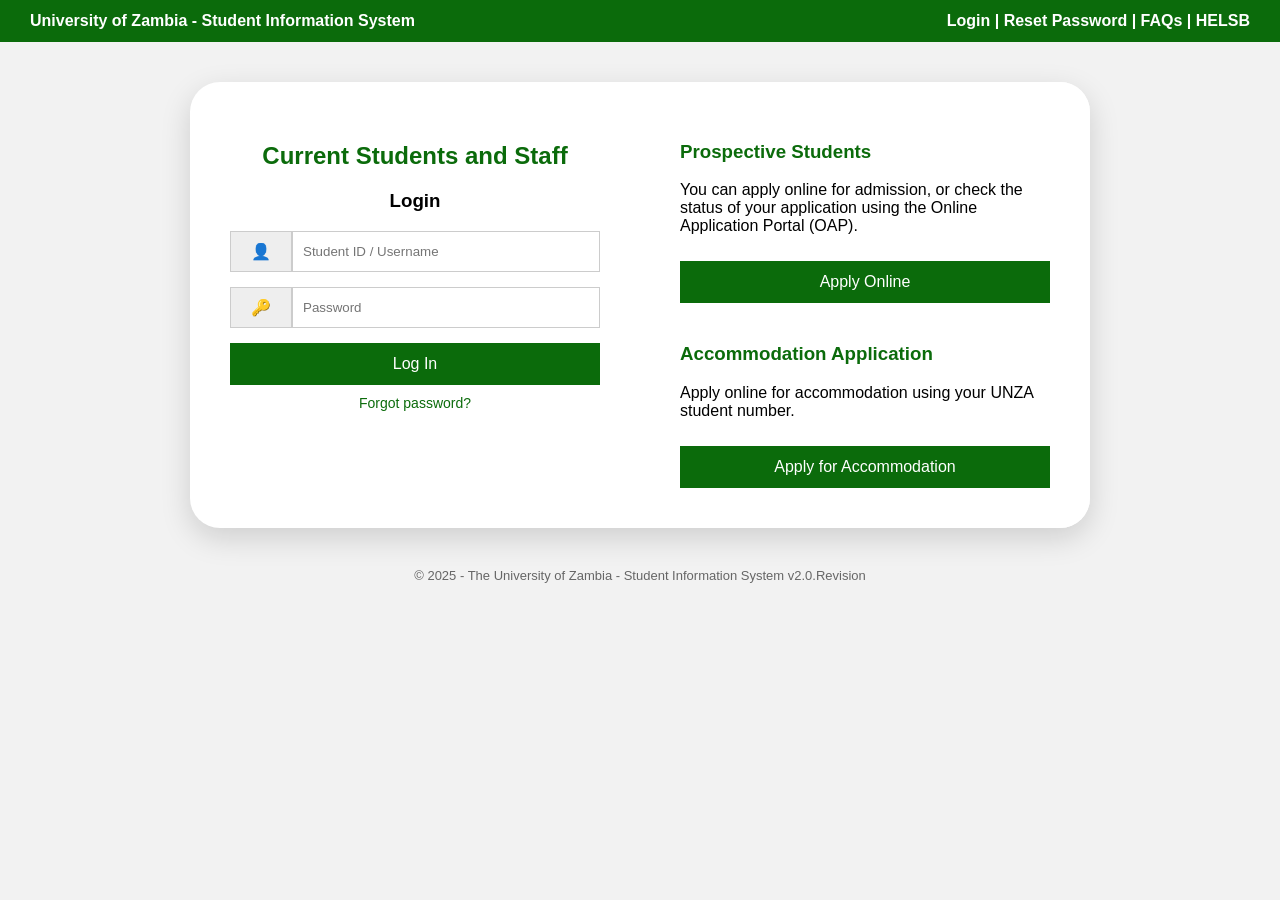
==== login.html @ 3ebb580e "Fix HTML encoding issues in login.html" ====
<!DOCTYPE html>
<html lang="en">
<head>
<meta charset="UTF-8">
<meta name="viewport" content="width=device-width, initial-scale=1.0">
<title>UNZA SIS | Login</title>

<style>
body {
  margin: 0;
  font-family: Arial, Helvetica, sans-serif;
  background: #f2f2f2;
}

/* Top bar */
.topbar {
  background: #0b6b0b;
  color: white;
  padding: 12px 30px;
  display: flex;
  justify-content: space-between;
  align-items: center;
}

.topbar span {
  font-weight: bold;
}

/* Main card */
.wrapper {
  display: flex;
  justify-content: center;
  margin-top: 40px;
}

.card {
  background: white;
  width: 900px;
  border-radius: 30px;
  display: flex;
  box-shadow: 0 10px 30px rgba(0,0,0,0.15);
  overflow: hidden;
}

/* Left login */
.login {
  flex: 1;
  padding: 40px;
}

.login h2 {
  color: #0b6b0b;
  text-align: center;
}

.input-group {
  display: flex;
  margin-bottom: 15px;
}

.input-group span {
  background: #eee;
  padding: 10px;
  width: 40px;
  text-align: center;
  border: 1px solid #ccc;
}

.input-group input {
  flex: 1;
  padding: 10px;
  border: 1px solid #ccc;
}

button {
  width: 100%;
  padding: 12px;
  background: #0b6b0b;
  color: white;
  border: none;
  font-size: 16px;
  cursor: pointer;
}

button:hover {
  background: #095a09;
}

.forgot {
  text-align: center;
  margin-top: 10px;
  color: #0b6b0b;
  font-size: 14px;
}

/* Right side */
.right {
  flex: 1;
  padding: 40px;
  background: #fff;
}

.right h3 {
  color: #0b6b0b;
}

.right button {
  margin-top: 10px;
}

/* Footer */
.footer {
  text-align: center;
  margin-top: 40px;
  font-size: 13px;
  color: #666;
}
</style>
</head>

<body>

<div class="topbar">
  <span>University of Zambia - Student Information System</span>
  <span>Login | Reset Password | FAQs | HELSB</span>
</div>

<div class="wrapper">
  <div class="card">

    <!-- LEFT -->
    <div class="login">
      <h2>Current Students and Staff</h2>
      <h3 style="text-align:center;">Login</h3>

      <div class="input-group">
        <span>👤</span>
        <input type="text" id="studentId" placeholder="Student ID / Username">
      </div>

      <div class="input-group">
        <span>🔑</span>
        <input type="password" id="password" placeholder="Password">
      </div>

      <button onclick="login()">Log In</button>

      <div class="forgot">Forgot password?</div>
    </div>

    <!-- RIGHT -->
    <div class="right">
      <h3>Prospective Students</h3>
      <p>
        You can apply online for admission, or check the status of your
        application using the Online Application Portal (OAP).
      </p>
      <button>Apply Online</button>

      <h3 style="margin-top:40px;">Accommodation Application</h3>
      <p>
        Apply online for accommodation using your UNZA student number.
      </p>
      <button>Apply for Accommodation</button>
    </div>

  </div>
</div>

<div class="footer">
  © 2025 - The University of Zambia - Student Information System v2.0.Revision
</div>

<script>
function login() {
  const id = document.getElementById("studentId").value;
  const pass = document.getElementById("password").value;

  if (id === "" || pass === "") {
    alert("Please enter Student ID and Password");
    return;
  }

  // SIMPLE AUTH RULE
  if (id === pass) {
    localStorage.setItem("studentId", id);
    window.location.href = "index.html";
  } else {
    alert("Invalid login credentials");
  }
}
</script>

</body>
</html>
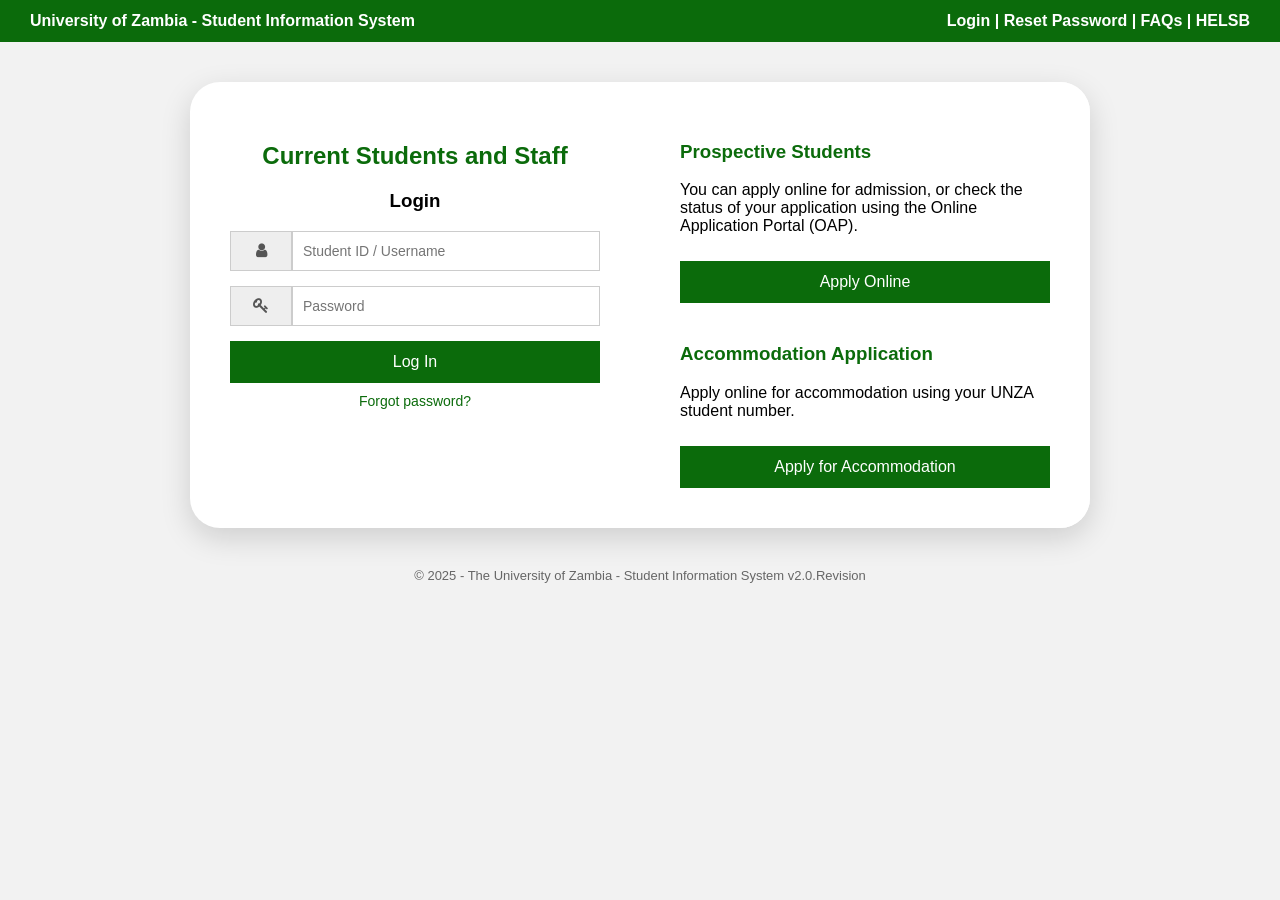
==== commit 7c2e28da: "Refactor login.html with Font Awesome icons" ====
--- a/login.html
+++ b/login.html
@@ -5,6 +5,9 @@
 <meta name="viewport" content="width=device-width, initial-scale=1.0">
 <title>UNZA SIS | Login</title>
 
+<!-- Font Awesome -->
+<link rel="stylesheet" href="https://cdnjs.cloudflare.com/ajax/libs/font-awesome/4.7.0/css/font-awesome.min.css">
+
 <style>
 body {
   margin: 0;
@@ -53,6 +56,11 @@
   text-align: center;
 }
 
+.login h3 {
+  text-align: center;
+}
+
+/* Inputs */
 .input-group {
   display: flex;
   margin-bottom: 15px;
@@ -64,14 +72,17 @@
   width: 40px;
   text-align: center;
   border: 1px solid #ccc;
+  color: #555;
 }
 
 .input-group input {
   flex: 1;
   padding: 10px;
   border: 1px solid #ccc;
-}
-
+  font-size: 14px;
+}
+
+/* Button */
 button {
   width: 100%;
   padding: 12px;
@@ -91,6 +102,7 @@
   margin-top: 10px;
   color: #0b6b0b;
   font-size: 14px;
+  cursor: pointer;
 }
 
 /* Right side */
@@ -131,15 +143,15 @@
     <!-- LEFT -->
     <div class="login">
       <h2>Current Students and Staff</h2>
-      <h3 style="text-align:center;">Login</h3>
+      <h3>Login</h3>
 
       <div class="input-group">
-        <span>👤</span>
+        <span><i class="fa fa-user"></i></span>
         <input type="text" id="studentId" placeholder="Student ID / Username">
       </div>
 
       <div class="input-group">
-        <span>🔑</span>
+        <span><i class="fa fa-key"></i></span>
         <input type="password" id="password" placeholder="Password">
       </div>
 
@@ -181,8 +193,9 @@
     return;
   }
 
-  // SIMPLE AUTH RULE
+  // DEMO AUTH (Student ID == Password)
   if (id === pass) {
+    localStorage.setItem("loggedIn", "true");
     localStorage.setItem("studentId", id);
     window.location.href = "index.html";
   } else {
@@ -193,4 +206,3 @@
 
 </body>
 </html>
-
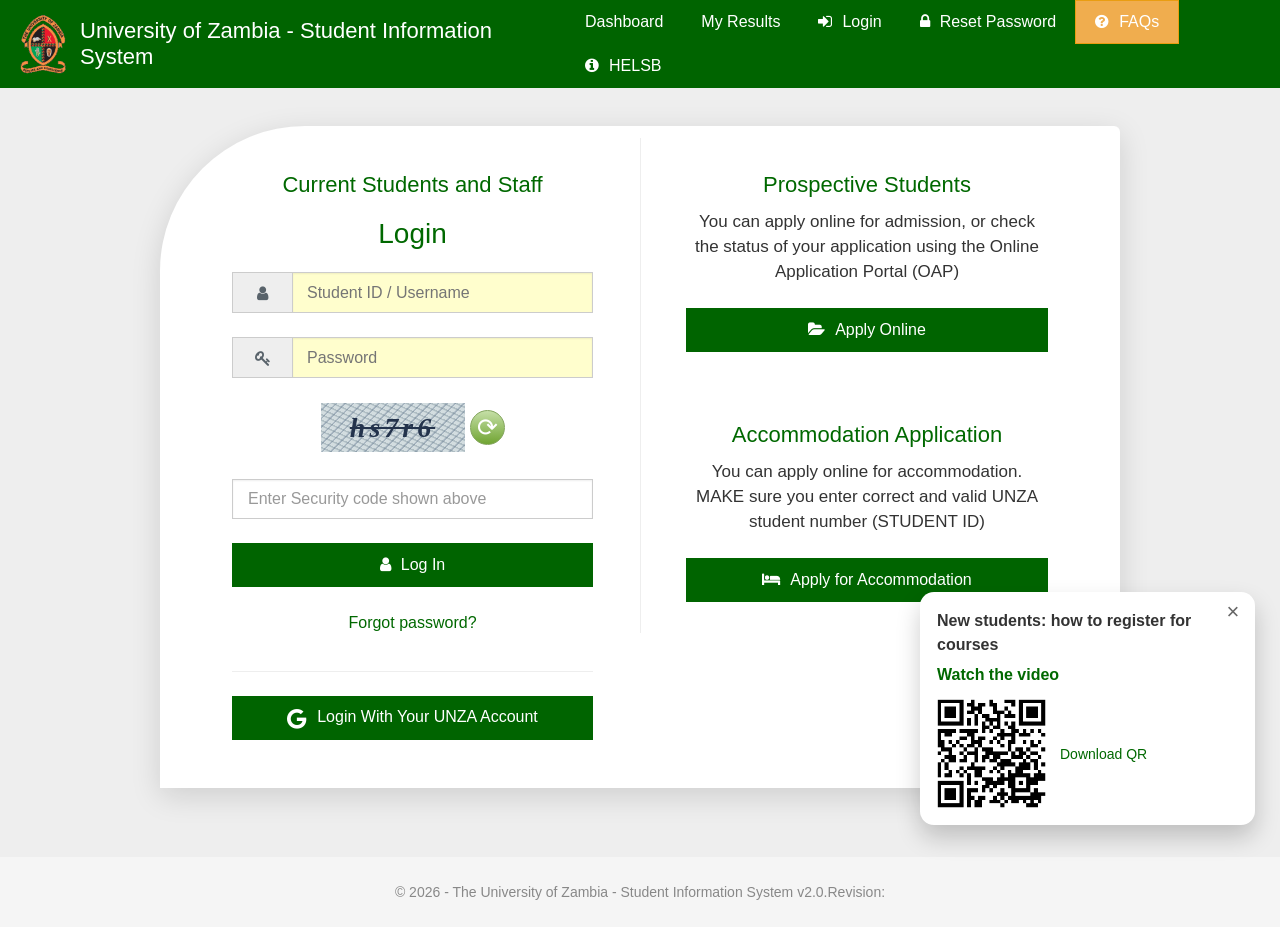
==== commit 9703c50e: "Update student portal layouts, mobile support, and fourth-year results" ====
--- a/login.html
+++ b/login.html
@@ -1,208 +1,91 @@
-<!DOCTYPE html>
-<html lang="en">
-<head>
-<meta charset="UTF-8">
-<meta name="viewport" content="width=device-width, initial-scale=1.0">
-<title>UNZA SIS | Login</title>
-
-<!-- Font Awesome -->
-<link rel="stylesheet" href="https://cdnjs.cloudflare.com/ajax/libs/font-awesome/4.7.0/css/font-awesome.min.css">
-
-<style>
-body {
-  margin: 0;
-  font-family: Arial, Helvetica, sans-serif;
-  background: #f2f2f2;
-}
-
-/* Top bar */
-.topbar {
-  background: #0b6b0b;
-  color: white;
-  padding: 12px 30px;
-  display: flex;
-  justify-content: space-between;
-  align-items: center;
-}
-
-.topbar span {
-  font-weight: bold;
-}
-
-/* Main card */
-.wrapper {
-  display: flex;
-  justify-content: center;
-  margin-top: 40px;
-}
-
-.card {
-  background: white;
-  width: 900px;
-  border-radius: 30px;
-  display: flex;
-  box-shadow: 0 10px 30px rgba(0,0,0,0.15);
-  overflow: hidden;
-}
-
-/* Left login */
-.login {
-  flex: 1;
-  padding: 40px;
-}
-
-.login h2 {
-  color: #0b6b0b;
-  text-align: center;
-}
-
-.login h3 {
-  text-align: center;
-}
-
-/* Inputs */
-.input-group {
-  display: flex;
-  margin-bottom: 15px;
-}
-
-.input-group span {
-  background: #eee;
-  padding: 10px;
-  width: 40px;
-  text-align: center;
-  border: 1px solid #ccc;
-  color: #555;
-}
-
-.input-group input {
-  flex: 1;
-  padding: 10px;
-  border: 1px solid #ccc;
-  font-size: 14px;
-}
-
-/* Button */
-button {
-  width: 100%;
-  padding: 12px;
-  background: #0b6b0b;
-  color: white;
-  border: none;
-  font-size: 16px;
-  cursor: pointer;
-}
-
-button:hover {
-  background: #095a09;
-}
-
-.forgot {
-  text-align: center;
-  margin-top: 10px;
-  color: #0b6b0b;
-  font-size: 14px;
-  cursor: pointer;
-}
-
-/* Right side */
-.right {
-  flex: 1;
-  padding: 40px;
-  background: #fff;
-}
-
-.right h3 {
-  color: #0b6b0b;
-}
-
-.right button {
-  margin-top: 10px;
-}
-
-/* Footer */
-.footer {
-  text-align: center;
-  margin-top: 40px;
-  font-size: 13px;
-  color: #666;
-}
-</style>
-</head>
-
-<body>
-
-<div class="topbar">
-  <span>University of Zambia - Student Information System</span>
-  <span>Login | Reset Password | FAQs | HELSB</span>
-</div>
-
-<div class="wrapper">
-  <div class="card">
-
-    <!-- LEFT -->
-    <div class="login">
-      <h2>Current Students and Staff</h2>
-      <h3>Login</h3>
-
-      <div class="input-group">
-        <span><i class="fa fa-user"></i></span>
-        <input type="text" id="studentId" placeholder="Student ID / Username">
-      </div>
-
-      <div class="input-group">
-        <span><i class="fa fa-key"></i></span>
-        <input type="password" id="password" placeholder="Password">
-      </div>
-
-      <button onclick="login()">Log In</button>
-
-      <div class="forgot">Forgot password?</div>
-    </div>
-
-    <!-- RIGHT -->
-    <div class="right">
-      <h3>Prospective Students</h3>
-      <p>
-        You can apply online for admission, or check the status of your
-        application using the Online Application Portal (OAP).
-      </p>
-      <button>Apply Online</button>
-
-      <h3 style="margin-top:40px;">Accommodation Application</h3>
-      <p>
-        Apply online for accommodation using your UNZA student number.
-      </p>
-      <button>Apply for Accommodation</button>
-    </div>
-
-  </div>
-</div>
-
-<div class="footer">
-  © 2025 - The University of Zambia - Student Information System v2.0.Revision
-</div>
-
-<script>
-function login() {
-  const id = document.getElementById("studentId").value;
-  const pass = document.getElementById("password").value;
-
-  if (id === "" || pass === "") {
-    alert("Please enter Student ID and Password");
-    return;
-  }
-
-  // DEMO AUTH (Student ID == Password)
-  if (id === pass) {
-    localStorage.setItem("loggedIn", "true");
-    localStorage.setItem("studentId", id);
-    window.location.href = "index.html";
-  } else {
-    alert("Invalid login credentials");
-  }
-}
-</script>
-
-</body>
-</html>
+<!DOCTYPE html>
+<html lang="en">
+<head>
+<meta charset="UTF-8">
+<meta name="viewport" content="width=device-width, initial-scale=1.0">
+<title>UNZA SIS | Login</title>
+<link rel="stylesheet" href="https://cdnjs.cloudflare.com/ajax/libs/font-awesome/4.7.0/css/font-awesome.min.css">
+<style>
+*{box-sizing:border-box}body{margin:0;font-family:"Segoe UI",Arial,sans-serif;color:#333;background:#eee;font-size:17px}button,input{font:inherit}button,a{ -webkit-tap-highlight-color:transparent}a{color:#006800;text-decoration:none}button{cursor:pointer}.topbar{min-height:64px;background:#006400;color:white;display:flex;align-items:center;justify-content:space-between;padding:0 20px;gap:20px}.brand{display:flex;align-items:center;gap:12px;font-size:22px;color:white}.brand img{width:48px;height:60px;object-fit:contain}.navigation{display:flex;align-self:stretch}.navigation button{border:0;background:none;color:white;padding:0 19px;font-size:16px;white-space:nowrap}.navigation i{margin-right:10px}.navigation .active{background:#f0ad4e;border:1px solid #e99d12}.navigation button:hover{background:#087608}main{min-height:calc(100vh - 134px);padding:38px 24px 69px;display:flex;align-items:flex-start;justify-content:center}.card{width:960px;max-width:100%;min-height:652px;background:#fff;border-radius:145px 6px 145px 0;box-shadow:0 8px 30px #0002;display:grid;grid-template-columns:1fr 1fr;padding:12px 0 48px}.login,.right{padding:34px 47px 0 72px;text-align:center}.right{padding:34px 72px 0 46px;position:relative}.right:before{content:"";position:absolute;left:0;top:0;height:495px;width:1px;background:#eee}h2,h3{font-weight:400;color:#006800}h2{font-size:22px;margin:0 0 20px}h3{font-size:28px;margin:0 0 22px}.input-group{display:flex;height:41px;margin-bottom:24px}.input-group span{width:61px;flex-shrink:0;display:grid;place-items:center;background:#eee;border:1px solid #ccc;color:#59636b;font-size:16px}.input-group input{width:100%;min-width:0;background:#fffecd;border:1px solid #ccc;border-left:0;padding:9px 14px;box-shadow:inset 0 1px 2px #0001;color:#111;font-size:16px}input:focus-visible,button:focus-visible,a:focus-visible{outline:2px solid #efa93d;outline-offset:3px}.captcha-row{display:flex;justify-content:center;align-items:center;gap:5px;margin:25px 0 27px}.captcha{width:144px;height:49px;background:#d3dde0;display:grid;place-items:center;color:#23334c;font:bold italic 28px Georgia,serif;letter-spacing:4px;text-decoration:line-through;background-image:repeating-linear-gradient(24deg,transparent 0 3px,#667d8955 4px 5px),repeating-linear-gradient(135deg,transparent 0 4px,#465d7b55 5px 6px)}.refresh{border:1px solid #83a55d;background:linear-gradient(#c5dfa7,#70a432);border-radius:50%;color:white;width:35px;height:35px;font-size:25px;line-height:1}.security{height:40px;width:100%;border:1px solid #ccc;padding:9px 15px;margin-bottom:24px;font-size:16px;box-shadow:inset 0 1px 2px #0001}.security::placeholder{color:#999}.action{display:block;width:100%;border:0;background:#006400;color:white;padding:10px 8px;min-height:41px;font-size:16px}.action:hover{background:#087608}.action i{margin-right:10px}.forgot{display:inline-block;margin-top:26px;background:none;border:0;padding:0;color:#006800;font-size:16px}.account{margin-top:26px;border-top:1px solid #eee;padding-top:24px}.account i{font-size:23px;vertical-align:middle}.right h2{margin-bottom:11px}.right p{font-size:17px;line-height:25px;margin:0 0 24px}.accommodation{margin-top:70px}.footer{background:#f5f5f5;min-height:70px;display:flex;align-items:center;justify-content:center;text-align:center;color:#888;font-size:14px;padding:20px}.help{position:fixed;right:25px;bottom:75px;background:white;width:335px;padding:17px;border-radius:14px;box-shadow:0 12px 25px #0003;font-size:16px}.help strong{display:block;line-height:24px;padding-right:10px}.help>a{display:block;font-weight:600;margin:9px 0 15px}.help .close{position:absolute;right:12px;top:8px;border:0;background:none;font-size:22px;color:#666}.qr-row{display:flex;align-items:center;gap:14px}.qr-row img{width:109px;height:109px}.qr-row a{font-size:14px}.message{font-size:14px;color:#a32916;margin:12px 0 0;line-height:1.4}.message:empty{display:none}
+@media(min-width:1500px){.card{transform:translateX(0)}}
+@media(max-width:1100px){.brand{font-size:18px}.navigation button{padding:0 10px}.help{position:relative;right:auto;bottom:auto;margin:0 24px 24px auto}main{min-height:auto}.login,.right{padding-left:35px;padding-right:35px}}
+@media(max-width:700px){.topbar{flex-wrap:wrap;padding:8px 16px 0;gap:8px}.brand{font-size:16px}.brand img{height:47px;width:37px}.navigation{width:100%;justify-content:center;min-height:44px}.navigation button{font-size:13px;padding:0 9px}.navigation i{margin-right:5px}main{padding:24px 16px}.card{grid-template-columns:1fr;border-radius:65px 6px 65px 0;padding-bottom:35px}.login,.right{padding:30px 24px 0}.right{margin-top:30px}.right:before{top:0;left:24px;right:24px;width:auto;height:1px}.accommodation{margin-top:35px}h2{font-size:21px}.help{width:calc(100% - 32px);margin:0 16px 24px}.footer{font-size:12px}}
+
+/* Let flex and grid children shrink on phones and tablets. */
+.brand { min-width: 0; }
+.brand img { flex-shrink: 0; }
+.brand span { overflow-wrap: anywhere; }
+.navigation { flex-wrap: wrap; }
+.navigation button { min-height: 44px; }
+.card { grid-template-columns: minmax(0, 1fr) minmax(0, 1fr); }
+.login, .right { min-width: 0; }
+.action { overflow-wrap: anywhere; line-height: 1.4; min-height: 44px; }
+.forgot { min-height: 44px; margin-top: 14px; }
+.help .close { min-width: 36px; min-height: 36px; right: 4px; top: 2px; }
+.help strong { padding-right: 24px; }
+.qr-row { flex-wrap: wrap; }
+@media (min-width: 701px) and (max-width: 1100px) {
+  .topbar { flex-wrap: wrap; padding-top: 8px; gap: 8px; }
+  .navigation { margin-left: auto; }
+}
+@media (max-width: 700px) {
+  .card { grid-template-columns: minmax(0, 1fr); }
+  .navigation { gap: 0; }
+  .navigation button { flex: 1 1 auto; }
+  .account { margin-top: 14px; }
+}
+@media (max-width: 360px) {
+  .login, .right { padding-left: 18px; padding-right: 18px; }
+  .navigation button { padding: 0 7px; }
+  .brand { font-size: 15px; }
+}
+
+.navigation a{display:flex;align-items:center;justify-content:center;color:white;padding:0 19px;font-size:16px;min-height:44px;white-space:nowrap}
+.navigation a:hover{background:#087608}
+@media(max-width:1100px){.navigation a{padding:0 10px}}
+@media(max-width:700px){.navigation a{font-size:13px;padding:0 9px;flex:1 1 auto}.navigation{row-gap:2px}}
+</style>
+<link rel="stylesheet" href="mobile.css">
+</head>
+<body>
+<header class="topbar">
+<a class="brand" href="login.html"><img src="images/unza-logo.png" alt="UNZA crest"><span>University of Zambia - Student Information System</span></a>
+<nav class="navigation" aria-label="Main navigation">
+<a href="index.html">Dashboard</a>
+<a href="results.html">My Results</a>
+<button type="button" onclick="document.getElementById('studentId').focus()"><i class="fa fa-sign-in" aria-hidden="true"></i>Login</button>
+<button type="button" onclick="showInfo('Password reset')"><i class="fa fa-lock" aria-hidden="true"></i>Reset Password</button>
+<button type="button" class="active" onclick="showInfo('FAQs')"><i class="fa fa-question-circle" aria-hidden="true"></i>FAQs</button>
+<button type="button" onclick="showInfo('HELSB')"><i class="fa fa-info-circle" aria-hidden="true"></i>HELSB</button>
+</nav>
+</header>
+<main><section class="card" aria-label="Student portal login">
+<div class="login">
+<h2>Current Students and Staff</h2><h3>Login</h3>
+<form id="loginForm">
+<div class="input-group"><span><i class="fa fa-user" aria-hidden="true"></i></span><input type="text" id="studentId" aria-label="Student ID or username" placeholder="Student ID / Username" autocomplete="username" required></div>
+<div class="input-group"><span><i class="fa fa-key" aria-hidden="true"></i></span><input type="password" id="password" aria-label="Password" placeholder="Password" autocomplete="current-password" required></div>
+<div class="captcha-row"><div class="captcha" id="captcha" aria-label="Security code"></div><button class="refresh" type="button" onclick="refreshCode()" aria-label="Refresh security code">⟳</button></div>
+<input class="security" id="securityCode" aria-label="Enter security code shown above" placeholder="Enter Security code shown above" autocomplete="off" required>
+<button class="action" type="submit"><i class="fa fa-user" aria-hidden="true"></i>Log In</button>
+<p class="message" id="message" role="status"></p>
+</form>
+<button class="forgot" onclick="showInfo('Password reset')">Forgot password?</button>
+<div class="account"><button class="action" onclick="showInfo('UNZA account sign-in')"><i class="fa fa-google" aria-hidden="true"></i>Login With Your UNZA Account</button></div>
+</div>
+<div class="right">
+<section><h2>Prospective Students</h2><p>You can apply online for admission, or check the status of your application using the Online Application Portal (OAP)</p><button class="action" onclick="showInfo('Online applications')"><i class="fa fa-folder-open" aria-hidden="true"></i>Apply Online</button></section>
+<section class="accommodation"><h2>Accommodation Application</h2><p>You can apply online for accommodation. MAKE sure you enter correct and valid UNZA student number (STUDENT ID)</p><button class="action" onclick="showInfo('Accommodation applications')"><i class="fa fa-bed" aria-hidden="true"></i>Apply for Accommodation</button></section>
+</div>
+</section></main>
+<aside class="help" id="registrationHelp" aria-label="Registration help"><button class="close" aria-label="Close registration help" onclick="document.getElementById('registrationHelp').hidden=true">×</button><strong>New students: how to register for courses</strong><a href="#" onclick="showInfo('Registration video');return false">Watch the video</a><div class="qr-row"><img src="images/registration-qr.png" alt="Registration QR code from the reference image"><a href="images/registration-qr.png" download="registration-qr.png">Download QR</a></div></aside>
+<footer class="footer">© 2026 - The University of Zambia - Student Information System v2.0.Revision:</footer>
+<script>
+let securityCode;
+function refreshCode(){securityCode=Array.from({length:5},()=> 'abcdefghjkmnpqrstuvwxyz23456789'[Math.floor(Math.random()*31)]).join('');document.getElementById('captcha').textContent=securityCode;document.getElementById('securityCode').value='';}
+function showInfo(feature){document.getElementById('message').textContent=feature+' is not connected in this school project demo.';}
+function login(event){event.preventDefault();const id=document.getElementById('studentId').value.trim();const pass=document.getElementById('password').value;const message=document.getElementById('message');if(document.getElementById('securityCode').value.trim().toLowerCase()!==securityCode){message.textContent='Please enter the security code shown above.';return;}if(id!==pass){message.textContent='Demo login: use your Student ID as your password.';return;}localStorage.setItem('loggedIn','true');localStorage.setItem('studentId',id);window.location.href='index.html';}
+document.getElementById('loginForm').addEventListener('submit',login);refreshCode();
+</script>
+</body>
+</html>
--- a/mobile.css
+++ b/mobile.css
@@ -0,0 +1,44 @@
+/* Shared phone layout; desktop reference layouts remain in each page. */
+html { -webkit-text-size-adjust: 100%; }
+@media (max-width: 700px) {
+  body { min-width: 0; }
+  .top-header, .topbar { padding-left: max(16px, env(safe-area-inset-left)); padding-right: max(16px, env(safe-area-inset-right)); }
+  .top-header > div, .brand, .brand span { min-width: 0; overflow-wrap: anywhere; }
+  .top-header > div:last-child { line-height: 1.6; }
+  .top-header a { display: inline-flex; align-items: center; min-height: 44px; padding: 0 8px; }
+  .navbar, .navigation { display: grid; grid-template-columns: repeat(2, minmax(0, 1fr)); gap: 4px 8px; width: auto; }
+  .navbar { padding: 8px 16px; }
+  .navbar a, .navigation a, .navigation button { display: flex; align-items: center; justify-content: flex-start; min-width: 0; min-height: 44px; padding: 8px 10px; margin: 0; font-family: Arial, Helvetica, sans-serif; font-size: 14px; line-height: 1.35; white-space: normal; overflow-wrap: anywhere; text-shadow: none; border-radius: 3px; }
+  .navbar a, .navigation a { background: #ffffff0d; }
+  .navbar a[aria-current="page"] { background: #ffffff26; }
+  .topbar { display: flex; flex-direction: column; align-items: stretch; padding-bottom: 8px; }
+  .brand { width: 100%; font-size: 16px; line-height: 1.4; }
+  .navigation { width: 100%; margin: 0; }
+  .navigation i { flex-shrink: 0; }
+  main { padding: 20px 16px; }
+  .card { min-height: 0; }
+  .login .input-group { height: 46px; margin-bottom: 18px; }
+  .login .input-group span { width: 44px; }
+  .login input { font-size: 16px; }
+  .security { height: 46px; }
+  .refresh { width: 44px; height: 44px; flex-shrink: 0; }
+  .captcha-row { gap: 10px; }
+  .help { max-width: calc(100% - 32px); }
+  .help .close { width: 44px; height: 44px; }
+  .help strong { padding-right: 32px; }
+  .qr-row a { display: inline-flex; align-items: center; min-height: 44px; }
+  .container, .main, .student-info, .sidebar, .results-panel { min-width: 0; }
+  .container { padding-left: 16px; padding-right: 16px; }
+  .cards { display: grid; grid-template-columns: minmax(0, 1fr); gap: 20px; margin-left: 0; margin-right: 0; }
+  .cards .green { grid-column: auto; }
+  .main { grid-template-columns: minmax(0, 1fr); }
+  .guide span { min-width: 0; overflow-wrap: anywhere; }
+  .results-scroll { width: 100%; }
+  .scroll-hint { display: block; }
+  .footer { overflow-wrap: anywhere; padding-bottom: max(20px, env(safe-area-inset-bottom)); }
+}
+@media (max-width: 360px) {
+  .navbar a, .navigation a, .navigation button { font-size: 13px; padding-left: 8px; padding-right: 8px; }
+  .student-number { font-size: 24px; }
+  .student-info td { font-size: 13px; }
+}
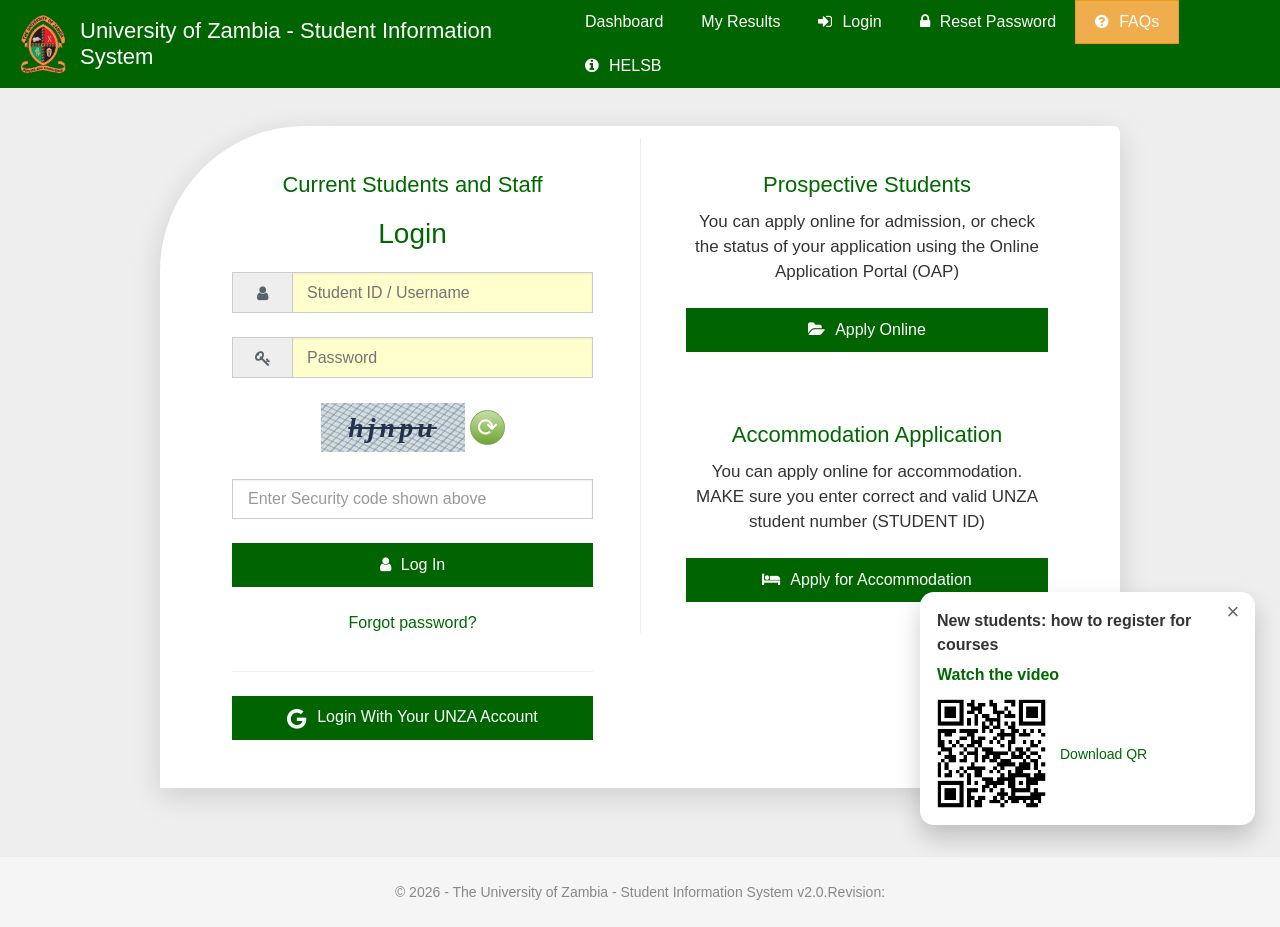
==== commit 80327244: "Match SIS mobile references and show all results columns" ====
--- a/login.html
+++ b/login.html
@@ -50,7 +50,8 @@
 <body>
 <header class="topbar">
 <a class="brand" href="login.html"><img src="images/unza-logo.png" alt="UNZA crest"><span>University of Zambia - Student Information System</span></a>
-<nav class="navigation" aria-label="Main navigation">
+<button class="menu-toggle" type="button" aria-label="Open navigation" aria-controls="loginNavigation" aria-expanded="false"><span></span><span></span><span></span></button>
+<nav class="navigation" id="loginNavigation" aria-label="Main navigation">
 <a href="index.html">Dashboard</a>
 <a href="results.html">My Results</a>
 <button type="button" onclick="document.getElementById('studentId').focus()"><i class="fa fa-sign-in" aria-hidden="true"></i>Login</button>
@@ -59,6 +60,7 @@
 <button type="button" onclick="showInfo('HELSB')"><i class="fa fa-info-circle" aria-hidden="true"></i>HELSB</button>
 </nav>
 </header>
+<div class="login-notice" role="status">Please login to proceed.<button type="button" aria-label="Dismiss login notice" onclick="this.parentElement.hidden=true">×</button></div>
 <main><section class="card" aria-label="Student portal login">
 <div class="login">
 <h2>Current Students and Staff</h2><h3>Login</h3>
@@ -81,6 +83,21 @@
 <aside class="help" id="registrationHelp" aria-label="Registration help"><button class="close" aria-label="Close registration help" onclick="document.getElementById('registrationHelp').hidden=true">×</button><strong>New students: how to register for courses</strong><a href="#" onclick="showInfo('Registration video');return false">Watch the video</a><div class="qr-row"><img src="images/registration-qr.png" alt="Registration QR code from the reference image"><a href="images/registration-qr.png" download="registration-qr.png">Download QR</a></div></aside>
 <footer class="footer">© 2026 - The University of Zambia - Student Information System v2.0.Revision:</footer>
 <script>
+const menuToggle = document.querySelector('.menu-toggle');
+const loginNavigation = document.getElementById('loginNavigation');
+menuToggle.addEventListener('click', () => {
+  const expanded = menuToggle.getAttribute('aria-expanded') !== 'true';
+  menuToggle.setAttribute('aria-expanded', String(expanded));
+  menuToggle.setAttribute('aria-label', expanded ? 'Close navigation' : 'Open navigation');
+  loginNavigation.classList.toggle('is-open', expanded);
+});
+loginNavigation.addEventListener('click', event => {
+  if (event.target.closest('a, button')) {
+    menuToggle.setAttribute('aria-expanded', 'false');
+    menuToggle.setAttribute('aria-label', 'Open navigation');
+    loginNavigation.classList.remove('is-open');
+  }
+});
 let securityCode;
 function refreshCode(){securityCode=Array.from({length:5},()=> 'abcdefghjkmnpqrstuvwxyz23456789'[Math.floor(Math.random()*31)]).join('');document.getElementById('captcha').textContent=securityCode;document.getElementById('securityCode').value='';}
 function showInfo(feature){document.getElementById('message').textContent=feature+' is not connected in this school project demo.';}
--- a/mobile.css
+++ b/mobile.css
@@ -42,3 +42,67 @@
   .student-number { font-size: 24px; }
   .student-info td { font-size: 13px; }
 }
+
+/* The reference SIS uses a desktop overview for authenticated pages.
+   Their 1000px viewport scales to the phone; pinch zoom remains available. */
+@media (min-width: 701px) and (max-width: 1100px) {
+  .sis-overview .top-header { margin: 0 14px; padding: 4px; font-size: 13px; gap: 8px; }
+  .sis-overview .top-header > div:last-child { font-size: 12px; }
+  .sis-overview .navbar { margin: 0 14px; gap: 0 16px; }
+  .sis-overview .navbar a { font: 15px Arial, Helvetica, sans-serif; min-height: 24px; line-height: 24px; text-shadow: 1px 1px 2px #444; }
+  .sis-overview .container { padding: 60px 5.3% 0; }
+  .sis-overview .cards { grid-template-columns: repeat(3, minmax(0, 1fr)); gap: 26px; margin: 0 18px 60px; }
+  .sis-overview .cards .green { grid-column: auto; min-height: 620px; }
+  .sis-overview .cards .card { font-size: 14px; line-height: 22px; padding: 24px 14px; }
+  .sis-overview .cards h3 { font-size: 14px; }
+  .sis-overview .main { grid-template-columns: minmax(0, 1fr); margin: 0 -40px; }
+  .sis-overview .sidebar { margin: 40px 0 0; }
+  .sis-overview .student-number { font-size: 40px; }
+  .sis-overview .results-panel table { min-width: 0; table-layout: fixed; }
+  .sis-overview .results-panel th { white-space: normal; font-size: 14px; }
+  .sis-overview .results-panel td { font-size: 12px; line-height: 1.6; overflow-wrap: anywhere; }
+  .sis-overview .results-panel .comment { white-space: normal; }
+  .sis-overview .results-panel th:nth-child(1) { width: 11%; }
+  .sis-overview .results-panel th:nth-child(2) { width: 28%; }
+  .sis-overview .results-panel th:nth-child(3) { width: 9%; }
+  .sis-overview .results-panel th:nth-child(4) { width: 30%; }
+  .sis-overview .results-panel th:nth-child(5) { width: 6%; }
+  .sis-overview .results-panel th:nth-child(6) { width: 16%; }
+  .sis-overview .scroll-hint { display: none; }
+}
+.menu-toggle, .login-notice { display: none; }
+@media (max-width: 700px) {
+  .topbar { flex-direction: row; flex-wrap: wrap; align-items: center; justify-content: space-between; padding: 0 16px; min-height: 58px; gap: 0; }
+  .brand { width: auto; }
+  .brand span { display: none; }
+  .brand img { width: 46px; height: 58px; }
+  .menu-toggle { display: flex; flex-direction: column; justify-content: center; align-items: center; gap: 5px; width: 44px; height: 44px; padding: 8px; border: 0; background: transparent; cursor: pointer; }
+  .menu-toggle span { display: block; width: 26px; height: 2px; background: #ddd; border-radius: 2px; }
+  .navigation { display: none; flex-basis: 100%; padding: 8px 0; }
+  .navigation.is-open { display: grid; }
+  .login-notice { display: block; position: relative; margin-top: 14px; padding: 16px 40px 16px 17px; background: #fcf8e3; color: #8a7a50; border: 1px solid #faebcc; line-height: 24px; font-size: 16px; }
+  .login-notice[hidden] { display: none; }
+  .login-notice button { position: absolute; right: 4px; top: 5px; border: 0; background: transparent; color: #c9c4b0; font-size: 24px; width: 44px; height: 44px; }
+  main { padding: 46px 0 58px; }
+  .card { width: 100%; max-width: 100%; border-radius: 125px 0 125px 0; padding: 12px 0 44px; }
+  .login, .right { padding: 30px 8.3% 0; }
+  .login h2, .right h2 { font-size: 20px; font-weight: 600; line-height: 1.4; }
+  .login h2 { margin-bottom: 20px; }
+  .login h3 { font-size: 28px; font-weight: 600; margin-bottom: 24px; }
+  .login .input-group { height: 40px; margin-bottom: 22px; }
+  .login .input-group span { width: 56px; }
+  .login .input-group input { background: white; padding-left: 14px; }
+  .security { height: 40px; padding-left: 14px; margin-bottom: 22px; }
+  .captcha-row { margin: 24px 0; gap: 5px; }
+  .refresh { width: 36px; height: 36px; }
+  .action { min-height: 40px; padding: 9px 8px; }
+  .forgot { margin-top: 14px; }
+  .account { margin-top: 16px; padding-top: 22px; }
+  .right { margin-top: 0; }
+  .right:before { display: none; }
+  .right p { font-size: 16px; line-height: 24px; margin-bottom: 24px; }
+  .right h2 { margin-bottom: 12px; }
+  .accommodation { margin-top: 30px; }
+  .help { display: none; }
+  .footer { font-size: 13px; line-height: 22px; }
+}
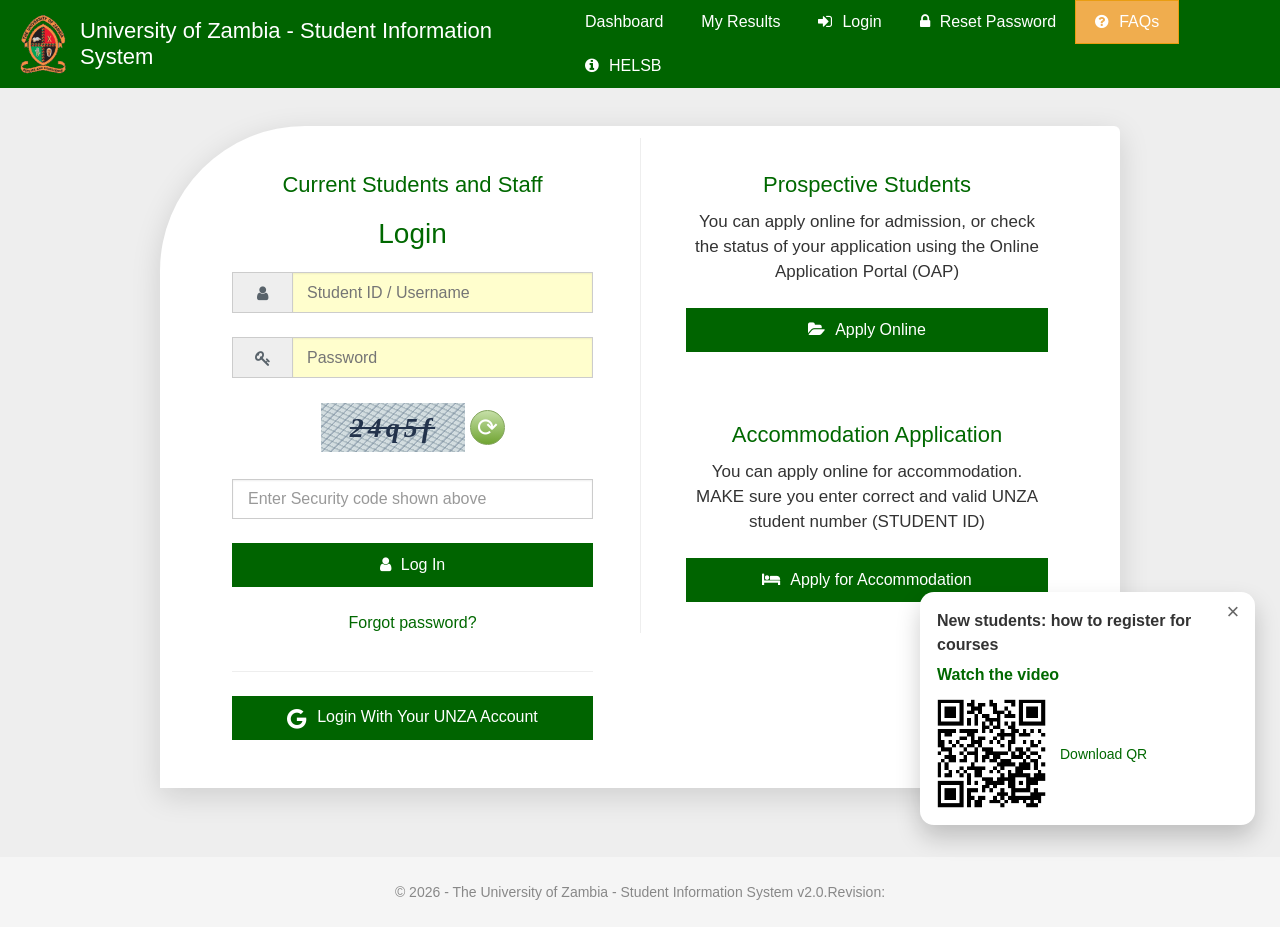
==== commit 02b514f8: "Refine mobile login layout and dashboard heading" ====
--- a/login.html
+++ b/login.html
@@ -45,9 +45,10 @@
 @media(max-width:1100px){.navigation a{padding:0 10px}}
 @media(max-width:700px){.navigation a{font-size:13px;padding:0 9px;flex:1 1 auto}.navigation{row-gap:2px}}
 </style>
-<link rel="stylesheet" href="mobile.css">
+<link rel="stylesheet" href="mobile.css?v=20261112-2">
+<link rel="stylesheet" href="login-mobile.css?v=20261112-2">
 </head>
-<body>
+<body class="login-page">
 <header class="topbar">
 <a class="brand" href="login.html"><img src="images/unza-logo.png" alt="UNZA crest"><span>University of Zambia - Student Information System</span></a>
 <button class="menu-toggle" type="button" aria-label="Open navigation" aria-controls="loginNavigation" aria-expanded="false"><span></span><span></span><span></span></button>
--- a/mobile.css
+++ b/mobile.css
@@ -59,15 +59,15 @@
   .sis-overview .sidebar { margin: 40px 0 0; }
   .sis-overview .student-number { font-size: 40px; }
   .sis-overview .results-panel table { min-width: 0; table-layout: fixed; }
-  .sis-overview .results-panel th { white-space: normal; font-size: 14px; }
-  .sis-overview .results-panel td { font-size: 12px; line-height: 1.6; overflow-wrap: anywhere; }
+  .sis-overview .results-panel th { white-space: nowrap; font-size: 13px; }
+  .sis-overview .results-panel td { font-size: 12px; line-height: 1.6; overflow-wrap: normal; word-break: normal; }
   .sis-overview .results-panel .comment { white-space: normal; }
-  .sis-overview .results-panel th:nth-child(1) { width: 11%; }
-  .sis-overview .results-panel th:nth-child(2) { width: 28%; }
-  .sis-overview .results-panel th:nth-child(3) { width: 9%; }
+  .sis-overview .results-panel th:nth-child(1) { width: 14%; }
+  .sis-overview .results-panel th:nth-child(2) { width: 22%; }
+  .sis-overview .results-panel th:nth-child(3) { width: 13%; }
   .sis-overview .results-panel th:nth-child(4) { width: 30%; }
-  .sis-overview .results-panel th:nth-child(5) { width: 6%; }
-  .sis-overview .results-panel th:nth-child(6) { width: 16%; }
+  .sis-overview .results-panel th:nth-child(5) { width: 7%; }
+  .sis-overview .results-panel th:nth-child(6) { width: 14%; }
   .sis-overview .scroll-hint { display: none; }
 }
 .menu-toggle, .login-notice { display: none; }
@@ -106,3 +106,60 @@
   .help { display: none; }
   .footer { font-size: 13px; line-height: 22px; }
 }
+
+/* Consistent navigation type and complete words in the results table. */
+.navbar a, .navigation a, .navigation button { font-family: Arial, Helvetica, sans-serif; text-shadow: none; }
+.sis-overview .navbar a { text-shadow: none; }
+.results-panel th { white-space: nowrap; overflow-wrap: normal; word-break: normal; font-size: 14px; }
+.results-panel td { overflow-wrap: normal; word-break: normal; }
+.results-panel th:nth-child(1) { width: 14%; }
+.results-panel th:nth-child(2) { width: 22%; }
+.results-panel th:nth-child(3) { width: 13%; }
+.results-panel th:nth-child(4) { width: 30%; }
+.results-panel th:nth-child(5) { width: 7%; }
+.results-panel th:nth-child(6) { width: 14%; }
+.results-panel td:nth-child(1), .results-panel td:nth-child(3), .results-panel .grade, .results-panel .comment { white-space: nowrap; }
+
+/* The final three services sit below the green navigation band. */
+.secondary-nav { display: flex; flex-wrap: wrap; gap: 0 18px; margin: 0 18px; padding: 2px 6px; background: white; }
+.secondary-nav a { display: inline-flex; align-items: center; color: #555; font: 16px Arial, Helvetica, sans-serif; line-height: 24px; text-decoration: none; }
+.secondary-nav a:focus-visible { outline: 2px solid #dfa134; outline-offset: 3px; }
+/* Override compact-layout rules too, so headers cannot split. */
+.sis-overview .results-panel th { white-space: nowrap; overflow-wrap: normal; word-break: normal; }
+.sis-overview .results-panel th:nth-child(5) { width: 9%; }
+.sis-overview .results-panel th:nth-child(4) { width: 28%; }
+.sis-overview .results-panel th:nth-child(5), .sis-overview .results-panel td:nth-child(5) { white-space: nowrap; overflow-wrap: normal; word-break: normal; }
+@media (min-width: 701px) and (max-width: 1100px) {
+  .secondary-nav { margin: 0 14px; gap: 0 16px; }
+  .secondary-nav a { font-size: 15px; }
+}
+@media (max-width: 700px) {
+  .secondary-nav { margin: 0; padding: 4px 16px; gap: 0 16px; }
+  .secondary-nav a { min-height: 44px; font-size: 13px; }
+}
+
+/* Match both navigation rows, with a light shadow behind the labels. */
+.navbar a, .sis-overview .navbar a, .secondary-nav a {
+  font-family: Arial, Helvetica, sans-serif;
+  font-size: 20px;
+  font-weight: 400;
+  line-height: 24px;
+  text-shadow: 1px 1px 1px rgba(0, 0, 0, 0.25);
+}
+@media (min-width: 701px) and (max-width: 1100px) {
+  .navbar a, .sis-overview .navbar a, .secondary-nav a { font-size: 15px; }
+}
+@media (max-width: 700px) {
+  .navbar a, .sis-overview .navbar a, .secondary-nav a { font-size: 13px; }
+}
+
+.navbar a, .sis-overview .navbar a, .secondary-nav a {
+  color: #fff;
+  text-shadow: 1px 1px 2px rgba(0, 0, 0, 0.7);
+}
+
+/* Full-width student details after removing the quick guides. */
+.sis-overview .dashboard-details { grid-template-columns: minmax(0, 1fr); }
+.navbar a, .sis-overview .navbar a, .secondary-nav a {
+  text-shadow: 0 1px 1px #333, 1px 2px 2px rgba(0, 0, 0, 0.85);
+}
--- a/login-mobile.css
+++ b/login-mobile.css
@@ -0,0 +1,46 @@
+/* Mobile login follows images/login1.jpg and images/login2.jpg. */
+@media (max-width: 767px) {
+  .login-page { background: #eee; font-family: Arial, Helvetica, sans-serif; font-size: 16px; }
+  .login-page .topbar { position: sticky; top: 0; z-index: 10; display: flex; flex-flow: row wrap; align-items: center; justify-content: space-between; min-height: 58px; padding: 0 12px 0 18px; gap: 0; background: #006400; }
+  .login-page .brand { width: auto; min-width: 0; }
+  .login-page .brand span { display: none; }
+  .login-page .brand img { display: block; width: 44px; height: 56px; object-fit: contain; }
+  .login-page .menu-toggle { display: flex; flex-direction: column; justify-content: center; align-items: center; width: 44px; height: 44px; gap: 5px; padding: 8px; border: 0; background: transparent; }
+  .login-page .menu-toggle span { display: block; width: 25px; height: 2px; border-radius: 2px; background: #ddd; }
+  .login-page .navigation { display: none; width: 100%; flex-basis: 100%; margin: 0; padding: 8px 0; }
+  .login-page .navigation.is-open { display: grid; grid-template-columns: repeat(2, minmax(0, 1fr)); gap: 4px 8px; }
+  .login-page .navigation a, .login-page .navigation button { justify-content: flex-start; padding: 10px; min-height: 44px; white-space: normal; font: 14px/1.4 Arial, Helvetica, sans-serif; color: white; }
+  .login-page .login-notice { display: block; position: relative; margin: 14px 0 0; padding: 16px 44px 16px 17px; min-height: 57px; border: 1px solid #faebcc; background: #fcf8e3; color: #8a7a50; font-size: 16px; line-height: 24px; }
+  .login-page .login-notice[hidden] { display: none; }
+  .login-page main { display: block; min-height: 0; padding: 46px 0 58px; }
+  .login-page .card { display: grid; grid-template-columns: minmax(0, 1fr); width: 100%; max-width: none; min-height: 0; margin: 0; padding: 0 0 44px; border-radius: 125px 0 125px 0; background: white; box-shadow: 0 8px 30px #0002; }
+  .login-page .login { padding: 44px 8.3% 0; min-width: 0; text-align: center; }
+  .login-page h2 { margin: 0 0 20px; color: #006400; font: 600 20px/1.4 Arial, Helvetica, sans-serif; }
+  .login-page h3 { margin: 0 0 24px; color: #006400; font: 600 28px/1.4 Arial, Helvetica, sans-serif; }
+  .login-page .input-group { display: flex; width: 100%; height: 39px; margin: 0 0 22px; }
+  .login-page .input-group span { width: 56px; flex: 0 0 56px; font-size: 16px; background: #eee; border: 1px solid #ccc; }
+  .login-page .input-group input { flex: 1 1 0; width: 0; min-width: 0; padding: 8px 14px; font: 16px Arial, Helvetica, sans-serif; background: white; border: 1px solid #ccc; border-left: 0; border-radius: 0; }
+  .login-page input::placeholder { color: #999; opacity: 1; }
+  .login-page .captcha-row { display: flex; justify-content: center; align-items: center; gap: 5px; margin: 24px 0; }
+  .login-page .captcha { width: 134px; height: 45px; }
+  .login-page .refresh { flex: 0 0 34px; width: 34px; height: 34px; }
+  .login-page .security { display: block; width: 100%; height: 39px; margin: 0 0 22px; padding: 8px 13px; border: 1px solid #ccc; border-radius: 0; font: 16px Arial, Helvetica, sans-serif; }
+  .login-page .action { display: block; width: 100%; min-height: 39px; padding: 8px 6px; border: 0; border-radius: 0; background: #006400; color: white; font: 16px/1.4 Arial, Helvetica, sans-serif; }
+  .login-page .action i { margin-right: 10px; }
+  .login-page .forgot { min-height: 44px; margin: 14px 0 0; padding: 0; color: #006400; font: 16px Arial, Helvetica, sans-serif; }
+  .login-page .account { margin-top: 24px; padding-top: 22px; border-top: 1px solid #eee; }
+  .login-page .account i { font-size: 24px; }
+  .login-page .right { min-width: 0; margin: 0; padding: 30px 8.3% 0; text-align: center; }
+  .login-page .right::before { display: none; }
+  .login-page .right h2 { margin-bottom: 12px; }
+  .login-page .right p { margin: 0 0 24px; font: 16px/24px Arial, Helvetica, sans-serif; }
+  .login-page .accommodation { margin-top: 30px; }
+  .login-page .help { display: none; }
+  .login-page .footer { position: static; display: block; min-height: 66px; padding: 23px 10px max(16px, env(safe-area-inset-bottom)); background: #f5f5f5; color: #888; font: 14px/22px Arial, Helvetica, sans-serif; text-align: center; overflow-wrap: normal; }
+}
+@media (max-width: 360px) {
+  .login-page .login, .login-page .right { padding-left: 7%; padding-right: 7%; }
+  .login-page h2 { font-size: 18px; }
+  .login-page .input-group span { width: 46px; flex-basis: 46px; }
+  .login-page .input-group input, .login-page .security { padding-left: 9px; }
+}
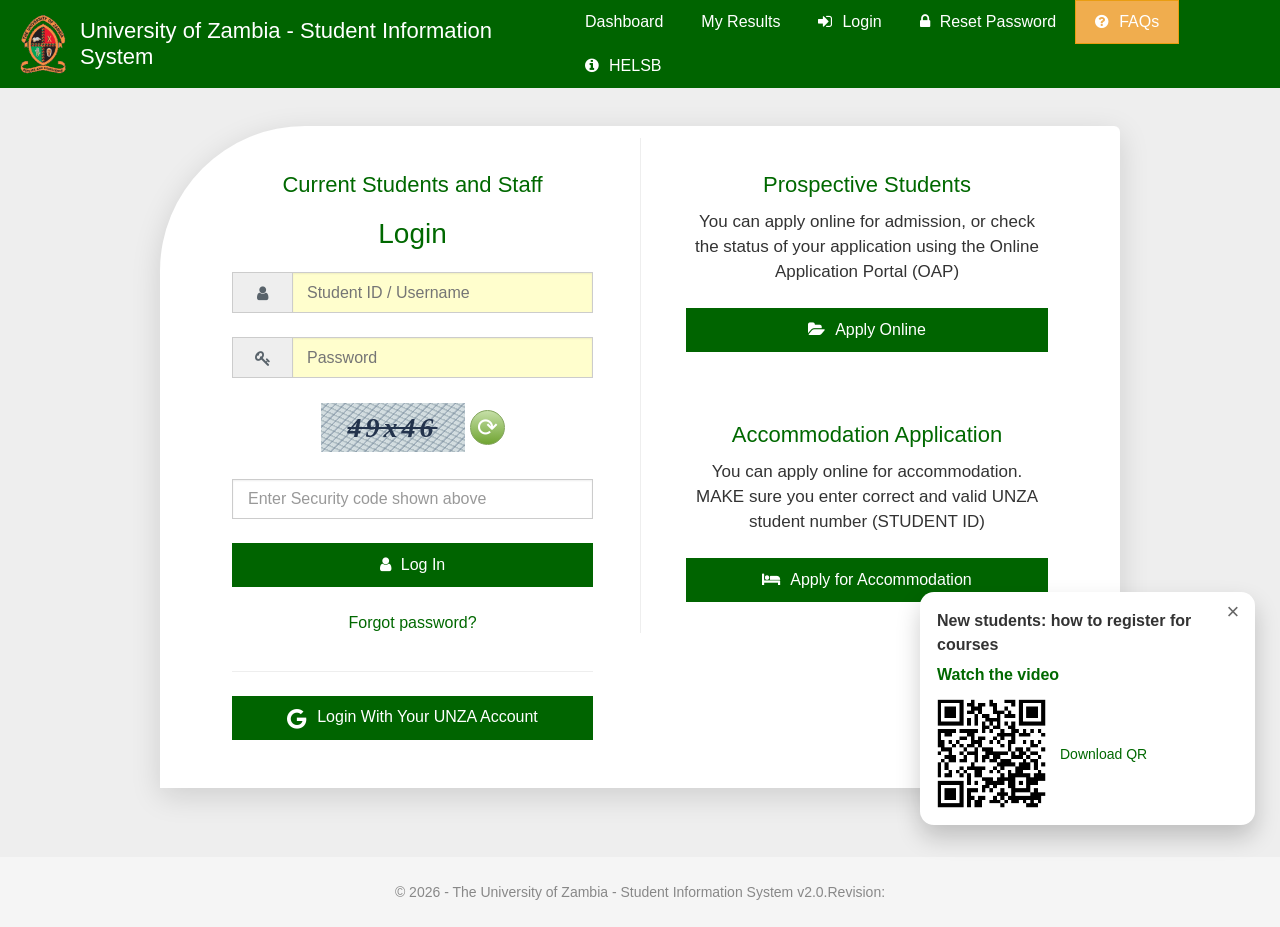
==== commit af5ae57a: "Activate phone login layout and restore registration popup" ====
--- a/login.html
+++ b/login.html
@@ -4,6 +4,15 @@
 <meta charset="UTF-8">
 <meta name="viewport" content="width=device-width, initial-scale=1.0">
 <title>UNZA SIS | Login</title>
+<script>
+// Some phone browsers retain the wide viewport from the results page.
+// Set this page's viewport explicitly before its layout is drawn.
+if (window.screen.width <= 767) {
+  document.querySelector('meta[name="viewport"]').setAttribute(
+    'content', 'width=' + window.screen.width + ', initial-scale=1.0'
+  );
+}
+</script>
 <link rel="stylesheet" href="https://cdnjs.cloudflare.com/ajax/libs/font-awesome/4.7.0/css/font-awesome.min.css">
 <style>
 *{box-sizing:border-box}body{margin:0;font-family:"Segoe UI",Arial,sans-serif;color:#333;background:#eee;font-size:17px}button,input{font:inherit}button,a{ -webkit-tap-highlight-color:transparent}a{color:#006800;text-decoration:none}button{cursor:pointer}.topbar{min-height:64px;background:#006400;color:white;display:flex;align-items:center;justify-content:space-between;padding:0 20px;gap:20px}.brand{display:flex;align-items:center;gap:12px;font-size:22px;color:white}.brand img{width:48px;height:60px;object-fit:contain}.navigation{display:flex;align-self:stretch}.navigation button{border:0;background:none;color:white;padding:0 19px;font-size:16px;white-space:nowrap}.navigation i{margin-right:10px}.navigation .active{background:#f0ad4e;border:1px solid #e99d12}.navigation button:hover{background:#087608}main{min-height:calc(100vh - 134px);padding:38px 24px 69px;display:flex;align-items:flex-start;justify-content:center}.card{width:960px;max-width:100%;min-height:652px;background:#fff;border-radius:145px 6px 145px 0;box-shadow:0 8px 30px #0002;display:grid;grid-template-columns:1fr 1fr;padding:12px 0 48px}.login,.right{padding:34px 47px 0 72px;text-align:center}.right{padding:34px 72px 0 46px;position:relative}.right:before{content:"";position:absolute;left:0;top:0;height:495px;width:1px;background:#eee}h2,h3{font-weight:400;color:#006800}h2{font-size:22px;margin:0 0 20px}h3{font-size:28px;margin:0 0 22px}.input-group{display:flex;height:41px;margin-bottom:24px}.input-group span{width:61px;flex-shrink:0;display:grid;place-items:center;background:#eee;border:1px solid #ccc;color:#59636b;font-size:16px}.input-group input{width:100%;min-width:0;background:#fffecd;border:1px solid #ccc;border-left:0;padding:9px 14px;box-shadow:inset 0 1px 2px #0001;color:#111;font-size:16px}input:focus-visible,button:focus-visible,a:focus-visible{outline:2px solid #efa93d;outline-offset:3px}.captcha-row{display:flex;justify-content:center;align-items:center;gap:5px;margin:25px 0 27px}.captcha{width:144px;height:49px;background:#d3dde0;display:grid;place-items:center;color:#23334c;font:bold italic 28px Georgia,serif;letter-spacing:4px;text-decoration:line-through;background-image:repeating-linear-gradient(24deg,transparent 0 3px,#667d8955 4px 5px),repeating-linear-gradient(135deg,transparent 0 4px,#465d7b55 5px 6px)}.refresh{border:1px solid #83a55d;background:linear-gradient(#c5dfa7,#70a432);border-radius:50%;color:white;width:35px;height:35px;font-size:25px;line-height:1}.security{height:40px;width:100%;border:1px solid #ccc;padding:9px 15px;margin-bottom:24px;font-size:16px;box-shadow:inset 0 1px 2px #0001}.security::placeholder{color:#999}.action{display:block;width:100%;border:0;background:#006400;color:white;padding:10px 8px;min-height:41px;font-size:16px}.action:hover{background:#087608}.action i{margin-right:10px}.forgot{display:inline-block;margin-top:26px;background:none;border:0;padding:0;color:#006800;font-size:16px}.account{margin-top:26px;border-top:1px solid #eee;padding-top:24px}.account i{font-size:23px;vertical-align:middle}.right h2{margin-bottom:11px}.right p{font-size:17px;line-height:25px;margin:0 0 24px}.accommodation{margin-top:70px}.footer{background:#f5f5f5;min-height:70px;display:flex;align-items:center;justify-content:center;text-align:center;color:#888;font-size:14px;padding:20px}.help{position:fixed;right:25px;bottom:75px;background:white;width:335px;padding:17px;border-radius:14px;box-shadow:0 12px 25px #0003;font-size:16px}.help strong{display:block;line-height:24px;padding-right:10px}.help>a{display:block;font-weight:600;margin:9px 0 15px}.help .close{position:absolute;right:12px;top:8px;border:0;background:none;font-size:22px;color:#666}.qr-row{display:flex;align-items:center;gap:14px}.qr-row img{width:109px;height:109px}.qr-row a{font-size:14px}.message{font-size:14px;color:#a32916;margin:12px 0 0;line-height:1.4}.message:empty{display:none}
@@ -45,8 +54,8 @@
 @media(max-width:1100px){.navigation a{padding:0 10px}}
 @media(max-width:700px){.navigation a{font-size:13px;padding:0 9px;flex:1 1 auto}.navigation{row-gap:2px}}
 </style>
-<link rel="stylesheet" href="mobile.css?v=20261112-2">
-<link rel="stylesheet" href="login-mobile.css?v=20261112-2">
+<link rel="stylesheet" href="mobile.css?v=20261112-3">
+<link rel="stylesheet" href="login-mobile.css?v=20261112-3">
 </head>
 <body class="login-page">
 <header class="topbar">
--- a/login-mobile.css
+++ b/login-mobile.css
@@ -1,5 +1,5 @@
 /* Mobile login follows images/login1.jpg and images/login2.jpg. */
-@media (max-width: 767px) {
+@media (max-width: 767px), (max-device-width: 767px) {
   .login-page { background: #eee; font-family: Arial, Helvetica, sans-serif; font-size: 16px; }
   .login-page .topbar { position: sticky; top: 0; z-index: 10; display: flex; flex-flow: row wrap; align-items: center; justify-content: space-between; min-height: 58px; padding: 0 12px 0 18px; gap: 0; background: #006400; }
   .login-page .brand { width: auto; min-width: 0; }
@@ -35,7 +35,15 @@
   .login-page .right h2 { margin-bottom: 12px; }
   .login-page .right p { margin: 0 0 24px; font: 16px/24px Arial, Helvetica, sans-serif; }
   .login-page .accommodation { margin-top: 30px; }
-  .login-page .help { display: none; }
+  .login-page .help { display: block; position: fixed; z-index: 20; left: 12px; right: 12px; bottom: max(12px, env(safe-area-inset-bottom)); width: auto; max-width: none; margin: 0; padding: 16px 14px 12px; border: 1px solid #ddd; border-radius: 14px; box-shadow: 0 8px 24px #0003; font: 16px/1.4 Arial, Helvetica, sans-serif; background: white; }
+  .login-page .help[hidden] { display: none; }
+  .login-page .help strong { padding-right: 24px; font-size: 16px; line-height: 1.4; }
+  .login-page .help > a { margin: 10px 0 14px; font-size: 16px; }
+  .login-page .help .close { top: 3px; right: 3px; width: 36px; height: 36px; min-width: 36px; min-height: 36px; font-size: 26px; }
+  .login-page .qr-row { flex-wrap: nowrap; gap: 12px; }
+  .login-page .qr-row img { width: 100px; height: 100px; }
+  .login-page .qr-row a { font-size: 14px; }
+  .login-page .login-notice { display: none; }
   .login-page .footer { position: static; display: block; min-height: 66px; padding: 23px 10px max(16px, env(safe-area-inset-bottom)); background: #f5f5f5; color: #888; font: 14px/22px Arial, Helvetica, sans-serif; text-align: center; overflow-wrap: normal; }
 }
 @media (max-width: 360px) {
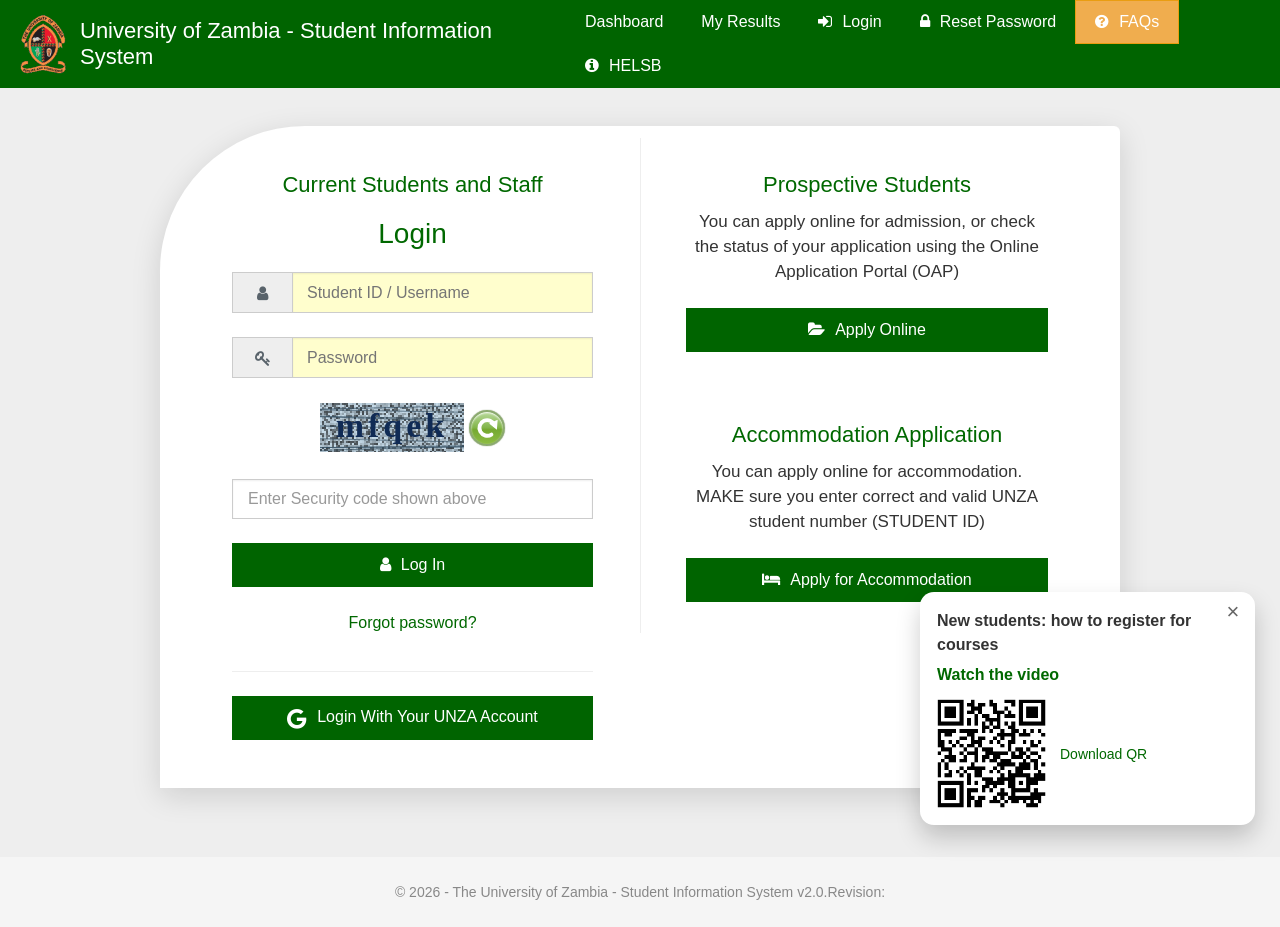
==== commit 4d491b17: "Match login security code texture and refresh styling" ====
--- a/login.html
+++ b/login.html
@@ -54,8 +54,10 @@
 @media(max-width:1100px){.navigation a{padding:0 10px}}
 @media(max-width:700px){.navigation a{font-size:13px;padding:0 9px;flex:1 1 auto}.navigation{row-gap:2px}}
 </style>
-<link rel="stylesheet" href="mobile.css?v=20261112-3">
-<link rel="stylesheet" href="login-mobile.css?v=20261112-3">
+<link rel="stylesheet" href="mobile.css?v=20261113-1">
+<link rel="stylesheet" href="login-mobile.css?v=20261113-1">
+<link rel="stylesheet" href="security-code.css?v=1">
+<script src="security-code.js"></script>
 </head>
 <body class="login-page">
 <header class="topbar">
@@ -77,7 +79,7 @@
 <form id="loginForm">
 <div class="input-group"><span><i class="fa fa-user" aria-hidden="true"></i></span><input type="text" id="studentId" aria-label="Student ID or username" placeholder="Student ID / Username" autocomplete="username" required></div>
 <div class="input-group"><span><i class="fa fa-key" aria-hidden="true"></i></span><input type="password" id="password" aria-label="Password" placeholder="Password" autocomplete="current-password" required></div>
-<div class="captcha-row"><div class="captcha" id="captcha" aria-label="Security code"></div><button class="refresh" type="button" onclick="refreshCode()" aria-label="Refresh security code">⟳</button></div>
+<div class="captcha-row"><canvas class="captcha" id="captcha" width="144" height="49" role="img" aria-label="Security code"></canvas><button class="refresh" type="button" onclick="refreshCode()" aria-label="Refresh security code"><svg viewBox="0 0 32 32" aria-hidden="true"><path d="M25 13A10 10 0 1 0 21 25" fill="none" stroke="currentColor" stroke-width="5" stroke-linecap="round"/><path d="M18 11L28 19L29 6Z" fill="currentColor"/></svg></button></div>
 <input class="security" id="securityCode" aria-label="Enter security code shown above" placeholder="Enter Security code shown above" autocomplete="off" required>
 <button class="action" type="submit"><i class="fa fa-user" aria-hidden="true"></i>Log In</button>
 <p class="message" id="message" role="status"></p>
@@ -109,7 +111,7 @@
   }
 });
 let securityCode;
-function refreshCode(){securityCode=Array.from({length:5},()=> 'abcdefghjkmnpqrstuvwxyz23456789'[Math.floor(Math.random()*31)]).join('');document.getElementById('captcha').textContent=securityCode;document.getElementById('securityCode').value='';}
+function refreshCode(){securityCode=Array.from({length:5},()=> 'abcdefghjkmnpqrstuvwxyz23456789'[Math.floor(Math.random()*31)]).join('');drawSecurityCode(document.getElementById('captcha'),securityCode);document.getElementById('securityCode').value='';}
 function showInfo(feature){document.getElementById('message').textContent=feature+' is not connected in this school project demo.';}
 function login(event){event.preventDefault();const id=document.getElementById('studentId').value.trim();const pass=document.getElementById('password').value;const message=document.getElementById('message');if(document.getElementById('securityCode').value.trim().toLowerCase()!==securityCode){message.textContent='Please enter the security code shown above.';return;}if(id!==pass){message.textContent='Demo login: use your Student ID as your password.';return;}localStorage.setItem('loggedIn','true');localStorage.setItem('studentId',id);window.location.href='index.html';}
 document.getElementById('loginForm').addEventListener('submit',login);refreshCode();
--- a/login-mobile.css
+++ b/login-mobile.css
@@ -1,10 +1,10 @@
 /* Mobile login follows images/login1.jpg and images/login2.jpg. */
 @media (max-width: 767px), (max-device-width: 767px) {
   .login-page { background: #eee; font-family: Arial, Helvetica, sans-serif; font-size: 16px; }
-  .login-page .topbar { position: sticky; top: 0; z-index: 10; display: flex; flex-flow: row wrap; align-items: center; justify-content: space-between; min-height: 58px; padding: 0 12px 0 18px; gap: 0; background: #006400; }
+  .login-page .topbar { position: sticky; top: 0; z-index: 10; display: flex; flex-flow: row wrap; align-items: center; justify-content: space-between; min-height: 68px; padding: 0 12px 0 18px; gap: 0; background: #006400; }
   .login-page .brand { width: auto; min-width: 0; }
   .login-page .brand span { display: none; }
-  .login-page .brand img { display: block; width: 44px; height: 56px; object-fit: contain; }
+  .login-page .brand img { display: block; width: 52px; height: 66px; object-fit: contain; }
   .login-page .menu-toggle { display: flex; flex-direction: column; justify-content: center; align-items: center; width: 44px; height: 44px; gap: 5px; padding: 8px; border: 0; background: transparent; }
   .login-page .menu-toggle span { display: block; width: 25px; height: 2px; border-radius: 2px; background: #ddd; }
   .login-page .navigation { display: none; width: 100%; flex-basis: 100%; margin: 0; padding: 8px 0; }
@@ -12,30 +12,30 @@
   .login-page .navigation a, .login-page .navigation button { justify-content: flex-start; padding: 10px; min-height: 44px; white-space: normal; font: 14px/1.4 Arial, Helvetica, sans-serif; color: white; }
   .login-page .login-notice { display: block; position: relative; margin: 14px 0 0; padding: 16px 44px 16px 17px; min-height: 57px; border: 1px solid #faebcc; background: #fcf8e3; color: #8a7a50; font-size: 16px; line-height: 24px; }
   .login-page .login-notice[hidden] { display: none; }
-  .login-page main { display: block; min-height: 0; padding: 46px 0 58px; }
+  .login-page main { display: block; min-height: 0; padding: 40px 0 64px; }
   .login-page .card { display: grid; grid-template-columns: minmax(0, 1fr); width: 100%; max-width: none; min-height: 0; margin: 0; padding: 0 0 44px; border-radius: 125px 0 125px 0; background: white; box-shadow: 0 8px 30px #0002; }
   .login-page .login { padding: 44px 8.3% 0; min-width: 0; text-align: center; }
-  .login-page h2 { margin: 0 0 20px; color: #006400; font: 600 20px/1.4 Arial, Helvetica, sans-serif; }
-  .login-page h3 { margin: 0 0 24px; color: #006400; font: 600 28px/1.4 Arial, Helvetica, sans-serif; }
-  .login-page .input-group { display: flex; width: 100%; height: 39px; margin: 0 0 22px; }
+  .login-page h2 { margin: 0 0 20px; color: #006400; font: 600 24px/1.4 Arial, Helvetica, sans-serif; }
+  .login-page h3 { margin: 0 0 24px; color: #006400; font: 600 34px/1.4 Arial, Helvetica, sans-serif; }
+  .login-page .input-group { display: flex; width: 100%; height: 50px; margin: 0 0 26px; }
   .login-page .input-group span { width: 56px; flex: 0 0 56px; font-size: 16px; background: #eee; border: 1px solid #ccc; }
-  .login-page .input-group input { flex: 1 1 0; width: 0; min-width: 0; padding: 8px 14px; font: 16px Arial, Helvetica, sans-serif; background: white; border: 1px solid #ccc; border-left: 0; border-radius: 0; }
+  .login-page .input-group input { flex: 1 1 0; width: 0; min-width: 0; padding: 8px 14px; font: 18px Arial, Helvetica, sans-serif; background: white; border: 1px solid #ccc; border-left: 0; border-radius: 0; }
   .login-page input::placeholder { color: #999; opacity: 1; }
   .login-page .captcha-row { display: flex; justify-content: center; align-items: center; gap: 5px; margin: 24px 0; }
-  .login-page .captcha { width: 134px; height: 45px; }
-  .login-page .refresh { flex: 0 0 34px; width: 34px; height: 34px; }
-  .login-page .security { display: block; width: 100%; height: 39px; margin: 0 0 22px; padding: 8px 13px; border: 1px solid #ccc; border-radius: 0; font: 16px Arial, Helvetica, sans-serif; }
-  .login-page .action { display: block; width: 100%; min-height: 39px; padding: 8px 6px; border: 0; border-radius: 0; background: #006400; color: white; font: 16px/1.4 Arial, Helvetica, sans-serif; }
+  .login-page .captcha { width: 154px; height: 52px; }
+  .login-page .refresh { flex: 0 0 42px; width: 42px; height: 42px; }
+  .login-page .security { display: block; width: 100%; height: 50px; margin: 0 0 26px; padding: 8px 13px; border: 1px solid #ccc; border-radius: 0; font: 18px Arial, Helvetica, sans-serif; }
+  .login-page .action { display: block; width: 100%; min-height: 50px; padding: 8px 6px; border: 0; border-radius: 0; background: #006400; color: white; font: 18px/1.4 Arial, Helvetica, sans-serif; }
   .login-page .action i { margin-right: 10px; }
-  .login-page .forgot { min-height: 44px; margin: 14px 0 0; padding: 0; color: #006400; font: 16px Arial, Helvetica, sans-serif; }
+  .login-page .forgot { min-height: 44px; margin: 14px 0 0; padding: 0; color: #006400; font: 18px Arial, Helvetica, sans-serif; }
   .login-page .account { margin-top: 24px; padding-top: 22px; border-top: 1px solid #eee; }
   .login-page .account i { font-size: 24px; }
-  .login-page .right { min-width: 0; margin: 0; padding: 30px 8.3% 0; text-align: center; }
+  .login-page .right { min-width: 0; margin: 0; padding: 36px 8.3% 0; text-align: center; }
   .login-page .right::before { display: none; }
   .login-page .right h2 { margin-bottom: 12px; }
-  .login-page .right p { margin: 0 0 24px; font: 16px/24px Arial, Helvetica, sans-serif; }
+  .login-page .right p { margin: 0 0 24px; font: 18px/28px Arial, Helvetica, sans-serif; }
   .login-page .accommodation { margin-top: 30px; }
-  .login-page .help { display: block; position: fixed; z-index: 20; left: 12px; right: 12px; bottom: max(12px, env(safe-area-inset-bottom)); width: auto; max-width: none; margin: 0; padding: 16px 14px 12px; border: 1px solid #ddd; border-radius: 14px; box-shadow: 0 8px 24px #0003; font: 16px/1.4 Arial, Helvetica, sans-serif; background: white; }
+  .login-page .help { display: block; position: fixed; z-index: 20; left: 12px; right: 12px; bottom: max(12px, env(safe-area-inset-bottom)); width: auto; max-width: none; margin: 0; padding: 16px 14px 12px; border: 1px solid #ddd; border-radius: 14px; box-shadow: 0 8px 24px #0003; font: 18px/1.4 Arial, Helvetica, sans-serif; background: white; }
   .login-page .help[hidden] { display: none; }
   .login-page .help strong { padding-right: 24px; font-size: 16px; line-height: 1.4; }
   .login-page .help > a { margin: 10px 0 14px; font-size: 16px; }
@@ -48,7 +48,7 @@
 }
 @media (max-width: 360px) {
   .login-page .login, .login-page .right { padding-left: 7%; padding-right: 7%; }
-  .login-page h2 { font-size: 18px; }
+  .login-page h2 { font-size: 22px; }
   .login-page .input-group span { width: 46px; flex-basis: 46px; }
   .login-page .input-group input, .login-page .security { padding-left: 9px; }
 }
--- a/security-code.css
+++ b/security-code.css
@@ -0,0 +1,26 @@
+.login-page .captcha-row .captcha {
+  display: block;
+  width: 144px;
+  height: 49px;
+  flex: 0 1 144px;
+  background: #bbc9d1;
+  border: 0;
+  border-radius: 0;
+}
+.login-page .captcha-row .refresh {
+  display: grid;
+  place-items: center;
+  flex: 0 0 36px;
+  width: 36px;
+  height: 36px;
+  padding: 0;
+  border: 2px solid #8caa70;
+  border-radius: 50%;
+  background: linear-gradient(#b8d99b 0%, #84b64c 48%, #75a931 55%, #8dbc43 100%);
+  box-shadow: inset 0 1px 2px #fff, 0 0 1px #59733f;
+  color: white;
+  font-size: 25px;
+  line-height: 1;
+  text-shadow: 0 1px 1px #6e963f;
+}
+.login-page .captcha-row .refresh svg { display: block; width: 25px; height: 25px; }
